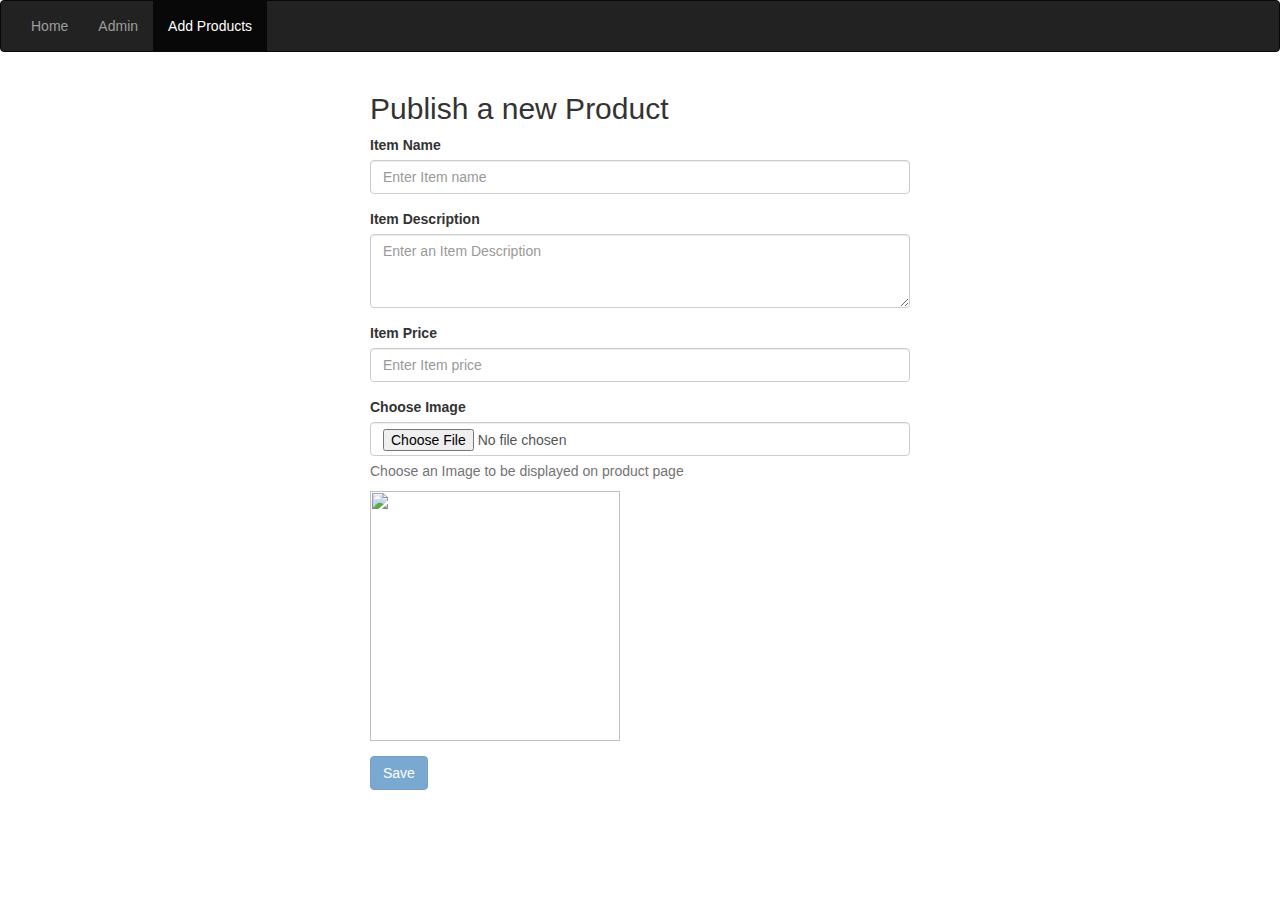
==== addproduct.html @ 62bb1a47 "product-catalog project almost done" ====
<!DOCTYPE html>
<html lang="en">
<head>
    <!-- Required meta tags always come first -->
    <meta charset="utf-8">
    <meta name="viewport" content="width=device-width, initial-scale=1, shrink-to-fit=no">
    <meta http-equiv="x-ua-compatible" content="ie=edge">
    <!-- Title -->
    <title>Add Product</title>
    <!-- Bootstrap Local CSS -->
    <link rel="stylesheet" href="css/bootstrap.min.css">
    <!-- Custom CSS Style -->
    <link rel="stylesheet" href="css/custom.css">
</head>
<body>
    <nav class="navbar navbar-inverse">
        <div id="navbar" class="navbar-collapse collapse">
            <ul class="nav navbar-nav">
                <li><a href="index.html">Home</a></li>
                <li><a href="productlisting.html">Admin</a></li>
                <li class="active"><a href="addproduct.html">Add Products</a></li>
            </ul>
        </div><!-- navbar-collapse collapse -->
    </nav>
    <div class="container">
        <form action="" id="addForm" class="col-md-6 col-md-offset-3 col-sm-6 col-sm-offset-3 col-lg-6 col-lg-offset-3 col-xs-12 col-xs-offset-0">
            <h2>Publish a new Product</h2>
            <div class="form-group">
                <label for="itemName">Item Name</label>
                <input type="text" class="form-control" id="itemName" placeholder="Enter Item name">
            </div><!-- form-group -->
            <div class="form-group">
                <label for="itemDescription">Item Description</label>
                <textarea class="form-control" id="itemDescription" placeholder="Enter an Item Description" rows="3"></textarea>
            </div><!-- form-group -->
            <div class="form-group">
                <label for="itemPrice">Item Price</label>
                <input type="text" class="form-control" id="itemPrice" placeholder="Enter Item price">
            </div><!-- form-group -->
            <div class="form-group">
                <label for="imageInput">Choose Image</label>
                <input type="file" class="form-control" id="imageInput">
                <p class="help-block">Choose an Image to be displayed on product page</p>
                <img id="preview" src="" alt="">
            </div><!-- form-group -->
            <button type="submit" class="btn btn-primary" id="saveButton" disabled="disabled">Save</button>
        </form>
    </div><!-- container-fluid -->

    <!-- Firebase Conection -->
    <script src="https://www.gstatic.com/firebasejs/3.6.1/firebase.js"></script>
    <!-- Prefix for vendor properties in CSS -->
    <script type="text/javascript" src="js/prefixfree.min.js"></script>
    <!-- jQuery first, then Bootstrap JS. -->
    <!-- jQuery CDN -->
    <script src="https://ajax.googleapis.com/ajax/libs/jquery/3.1.1/jquery.min.js" integrity="sha384-3ceskX3iaEnIogmQchP8opvBy3Mi7Ce34nWjpBIwVTHfGYWQS9jwHDVRnpKKHJg7" crossorigin="anonymous"></script>
    <!-- Tether for Bootstrap -->
    <script src="https://cdnjs.cloudflare.com/ajax/libs/tether/1.3.7/js/tether.min.js" integrity="sha384-XTs3FgkjiBgo8qjEjBk0tGmf3wPrWtA6coPfQDfFEY8AnYJwjalXCiosYRBIBZX8" crossorigin="anonymous"></script>
    <!-- Bootstrap JavaScript Local -->
    <script type="text/javascript" src="js/bootstrap.min.js"></script>

    <!-- Firebase Custom -->
    <script type="text/javascript" src="js/data-fb.js"></script>
    <!-- JavaScript Custom -->
    <script type="text/javascript" src="js/addproduct.js"></script>

</body>
</html>
---- css/custom.css ----
.thumbnail h3 {
    text-align: center;
}
#loginForm h2 {
    text-align: center;
}
.spacer {
    min-height: 30px;
}
img {
    height: 250px;
    width: 250px;
}
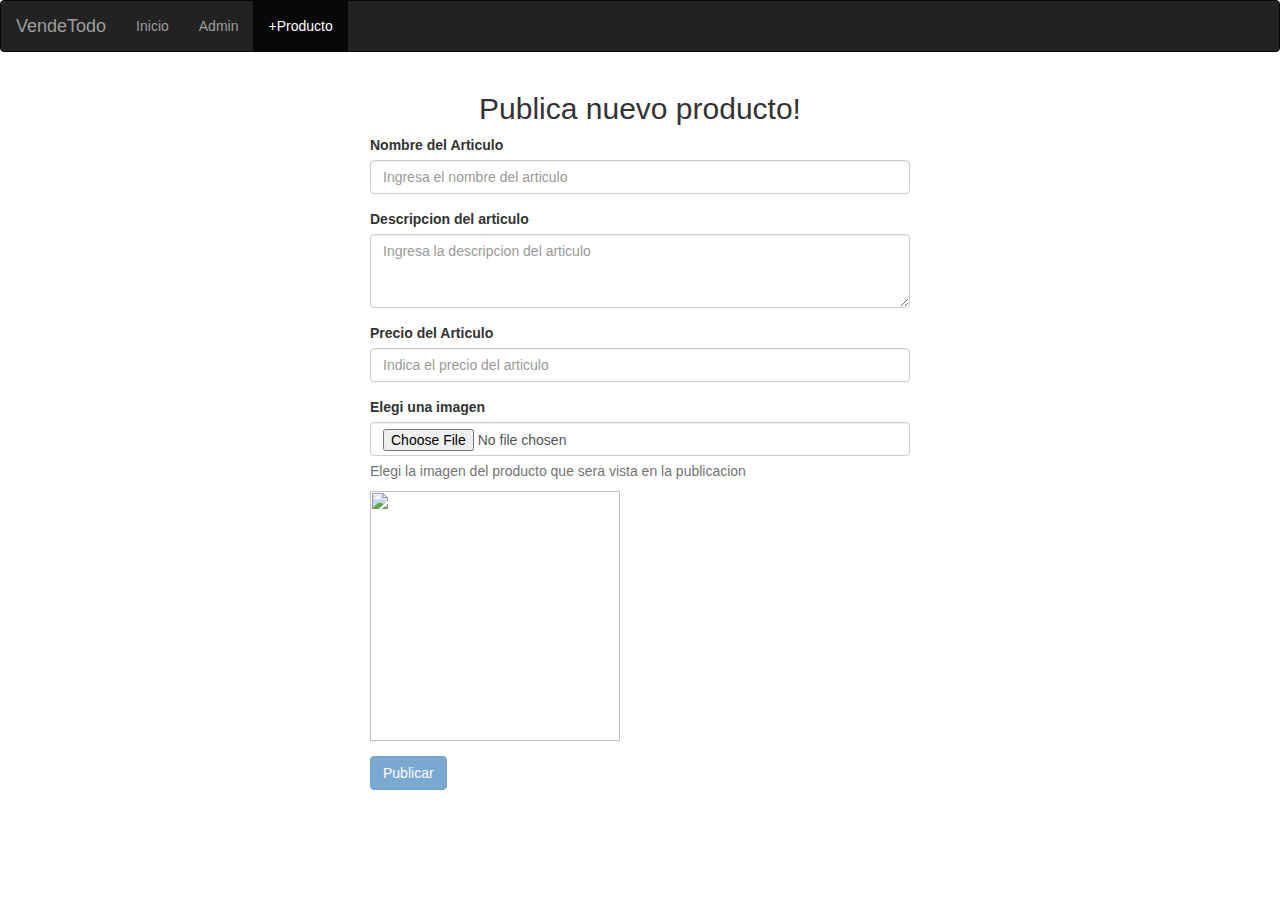
==== commit b8303824: "se tradujo el proyecto al espaoniol. Tambien se trabajaron varios detalles de correccion" ====
--- a/addproduct.html
+++ b/addproduct.html
@@ -6,44 +6,64 @@
     <meta name="viewport" content="width=device-width, initial-scale=1, shrink-to-fit=no">
     <meta http-equiv="x-ua-compatible" content="ie=edge">
     <!-- Title -->
-    <title>Add Product</title>
+    <title>VendeTodo</title>
     <!-- Bootstrap Local CSS -->
     <link rel="stylesheet" href="css/bootstrap.min.css">
     <!-- Custom CSS Style -->
     <link rel="stylesheet" href="css/custom.css">
 </head>
 <body>
+    <!-- Nav -->
     <nav class="navbar navbar-inverse">
-        <div id="navbar" class="navbar-collapse collapse">
-            <ul class="nav navbar-nav">
-                <li><a href="index.html">Home</a></li>
-                <li><a href="productlisting.html">Admin</a></li>
-                <li class="active"><a href="addproduct.html">Add Products</a></li>
-            </ul>
-        </div><!-- navbar-collapse collapse -->
+        <div class="container-fluid">
+            <!-- Brand -->
+            <div class="navbar-header">
+                <button type="button" class="navbar-toggle collapsed" data-toggle="collapse" data-target="#navbar" aria-expanded="false">
+                    <span class="sr-only">Toggle navigation</span>
+                    <span class="icon-bar"></span>
+                    <span class="icon-bar"></span>
+                    <span class="icon-bar"></span>
+                </button>
+                <a class="navbar-brand" href="#">VendeTodo</a>
+            </div>
+
+            <!-- Collect the nav links, forms, and other content for toggling -->
+            <div class="collapse navbar-collapse" id="navbar">
+                <ul class="nav navbar-nav">
+                    <li><a href="index.html">Inicio</a></li>
+                    <li><a href="productlisting.html">Admin</a></li>
+                    <li class="active"><a href="addproduct.html">+Producto</a></li>
+                </ul>
+
+                <ul class="nav navbar-nav navbar-right">
+                    <!-- User name and logout link go here -->
+                </ul>
+            </div><!-- /.navbar-collapse -->
+        </div><!-- container-fluid -->
     </nav>
+    <!-- Content -->
     <div class="container">
         <form action="" id="addForm" class="col-md-6 col-md-offset-3 col-sm-6 col-sm-offset-3 col-lg-6 col-lg-offset-3 col-xs-12 col-xs-offset-0">
-            <h2>Publish a new Product</h2>
+            <h2>Publica nuevo producto!</h2>
             <div class="form-group">
-                <label for="itemName">Item Name</label>
-                <input type="text" class="form-control" id="itemName" placeholder="Enter Item name">
+                <label for="itemName">Nombre del Articulo</label>
+                <input type="text" class="form-control" id="itemName" placeholder="Ingresa el nombre del articulo">
             </div><!-- form-group -->
             <div class="form-group">
-                <label for="itemDescription">Item Description</label>
-                <textarea class="form-control" id="itemDescription" placeholder="Enter an Item Description" rows="3"></textarea>
+                <label for="itemDescription">Descripcion del articulo</label>
+                <textarea class="form-control" id="itemDescription" placeholder="Ingresa la descripcion del articulo" rows="3"></textarea>
             </div><!-- form-group -->
             <div class="form-group">
-                <label for="itemPrice">Item Price</label>
-                <input type="text" class="form-control" id="itemPrice" placeholder="Enter Item price">
+                <label for="itemPrice">Precio del Articulo</label>
+                <input type="text" class="form-control" id="itemPrice" placeholder="Indica el precio del articulo">
             </div><!-- form-group -->
             <div class="form-group">
-                <label for="imageInput">Choose Image</label>
+                <label for="imageInput">Elegi una imagen</label>
                 <input type="file" class="form-control" id="imageInput">
-                <p class="help-block">Choose an Image to be displayed on product page</p>
+                <p class="help-block">Elegi la imagen del producto que sera vista en la publicacion</p>
                 <img id="preview" src="" alt="">
             </div><!-- form-group -->
-            <button type="submit" class="btn btn-primary" id="saveButton" disabled="disabled">Save</button>
+            <button type="submit" class="btn btn-primary" id="saveButton" disabled="disabled">Publicar</button>
         </form>
     </div><!-- container-fluid -->
 
--- a/css/custom.css
+++ b/css/custom.css
@@ -2,6 +2,12 @@
     text-align: center;
 }
 #loginForm h2 {
+    text-align: center;
+}
+#registerForm h2{
+    text-align: center;
+}
+#addForm h2 {
     text-align: center;
 }
 .spacer {
